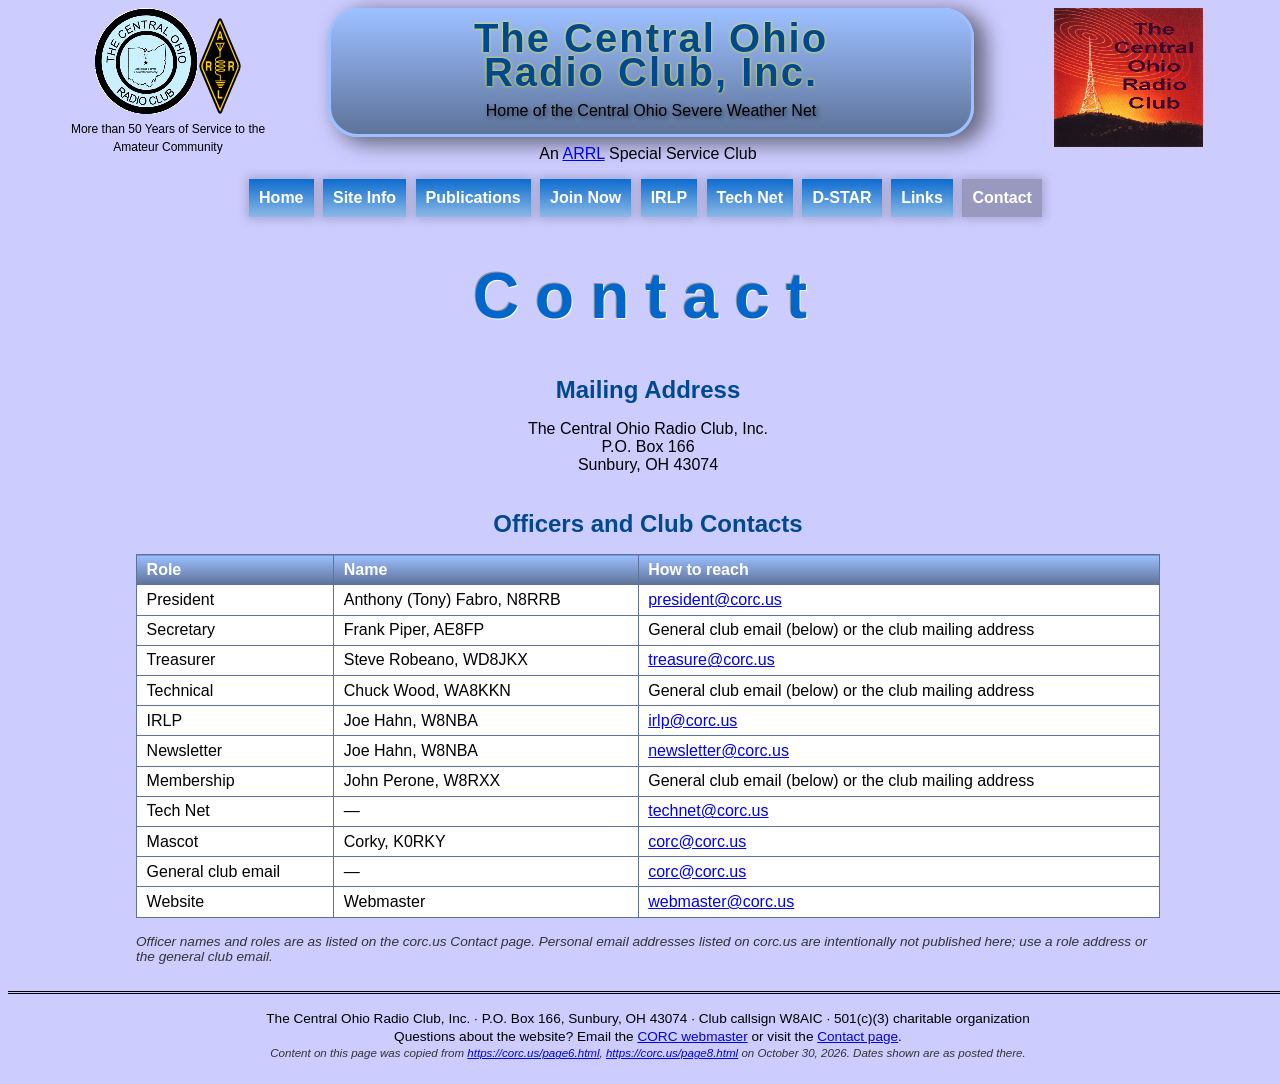
==== Contact.html @ 05551954 "Refresh nobleIndex demo with current corc.us content - Refresh nobleIndex.html with content from cor" ====
<!DOCTYPE html>
<html lang="en">
<head>
    <meta charset="utf-8" />
    <meta name="viewport" content="width=device-width, initial-scale=1" />
    <title>Contact - CORC - The Central Ohio Radio Club</title>
    <link rel="stylesheet" href="./styles/style.css" />
</head>
<body style="background: #ccccff; font-family: Arial, Helvetica, sans-serif; width: 100%;">
    <header>
        <div style="display: flex; justify-content: center; margin-bottom: 1em;">
            <div style="width: 25%;">
                <div style="text-align: center;">
                    <img src="./images/CORC-herald.png" alt="Central Ohio Radio Club seal" /><img src="./svg/ARRL_logo.svg" alt="ARRL logo" style="height: 98px;" /><br />
                    <span style="align-content: center; font-size: 0.75em; text-align: center;">
                        More than 50 Years of Service to the<br />Amateur Community
                    </span>
                </div>
            </div>
            <div style="width: 50%;">
                <div style="border: 3px solid #9cbfff; border-radius: 30px; background: linear-gradient(to bottom, #9cbfff, #5e7399); margin: auto; width: 100%; text-align: center; box-shadow: 10px 5px 20px 2px rgba(0, 0, 0, 0.5); ">
                    <h1 style="color: #00488f; text-shadow: 0 0 3px #FFFF00; font-size: 2.5em; font-weight: bold; letter-spacing: 2px; line-height: 85%; margin: .25em;">The Central Ohio<br />Radio Club, Inc.</h1>
                    <h2 style="color: #000; text-shadow: 2px 2px 4px rgba(0, 0, 0, 0.5); font-size: 1em; font-weight: normal;">Home of the Central Ohio Severe Weather Net</h2>
                </div>
                <div style="text-align: center; padding-top: 0.5em;">An <a href="https://www.arrl.org/" target="_blank" rel="noopener">ARRL</a> Special Service Club</div>
            </div>
            <div style="width: 25%; text-align: center;">
                <div>
                    <img src="./images/CORC-tower.png" alt="The Central Ohio Radio Club tower graphic" />
                </div>
            </div>
        </div>
        <nav aria-label="Main">
            <ul>
                <li><a href="./nobleIndex.html">Home</a></li>
                <li><a href="./SiteInfo.html">Site Info</a></li>
                <li><a href="./Publications.html">Publications</a></li>
                <li><a href="./Membership.html">Join Now</a></li>
                <li><a href="./IRLP.html">IRLP</a></li>
                <li><a href="./TechNet.html">Tech Net</a></li>
                <li><a href="./D-STAR.html">D-STAR</a></li>
                <li><a href="./Links.html">Links</a></li>
                <li><a href="./Contact.html" aria-current="page">Contact</a></li>
            </ul>
        </nav>
    </header>

    <main>
        <h1 class="inset-heading">Contact</h1>

        <h2 class="section-heading">Mailing Address</h2>
        <p style="text-align: center;">
            The Central Ohio Radio Club, Inc.<br />
            P.O. Box 166<br />
            Sunbury, OH 43074
        </p>

        <h2 class="section-heading">Officers and Club Contacts</h2>
        <table class="data-table">
            <thead><tr><th scope="col">Role</th><th scope="col">Name</th><th scope="col">How to reach</th></tr></thead>
            <tbody>
                <tr><td>President</td><td>Anthony (Tony) Fabro, N8RRB</td><td><a href="mailto:president@corc.us">president@corc.us</a></td></tr>
                <tr><td>Secretary</td><td>Frank Piper, AE8FP</td><td>General club email (below) or the club mailing address</td></tr>
                <tr><td>Treasurer</td><td>Steve Robeano, WD8JKX</td><td><a href="mailto:treasure@corc.us">treasure@corc.us</a></td></tr>
                <tr><td>Technical</td><td>Chuck Wood, WA8KKN</td><td>General club email (below) or the club mailing address</td></tr>
                <tr><td>IRLP</td><td>Joe Hahn, W8NBA</td><td><a href="mailto:irlp@corc.us">irlp@corc.us</a></td></tr>
                <tr><td>Newsletter</td><td>Joe Hahn, W8NBA</td><td><a href="mailto:newsletter@corc.us">newsletter@corc.us</a></td></tr>
                <tr><td>Membership</td><td>John Perone, W8RXX</td><td>General club email (below) or the club mailing address</td></tr>
                <tr><td>Tech Net</td><td>&mdash;</td><td><a href="mailto:technet@corc.us">technet@corc.us</a></td></tr>
                <tr><td>Mascot</td><td>Corky, K0RKY</td><td><a href="mailto:corc@corc.us">corc@corc.us</a></td></tr>
                <tr><td>General club email</td><td>&mdash;</td><td><a href="mailto:corc@corc.us">corc@corc.us</a></td></tr>
                <tr><td>Website</td><td>Webmaster</td><td><a href="mailto:webmaster@corc.us?subject=CORC%20Inquiry">webmaster@corc.us</a></td></tr>
            </tbody>
        </table>
        <p class="source-note">Officer names and roles are as listed on the corc.us Contact page. Personal email addresses listed on corc.us are intentionally not published here; use a role address or the general club email.</p>
    </main>

    <footer>
        <p>The Central Ohio Radio Club, Inc. &middot; P.O. Box 166, Sunbury, OH 43074 &middot; Club callsign W8AIC &middot; 501(c)(3) charitable organization</p>
        <p>Questions about the website? Email the <a href="mailto:webmaster@corc.us?subject=CORC%20Inquiry">CORC webmaster</a> or visit the <a href="./Contact.html">Contact page</a>.</p>
        <p class="source-note">Content on this page was copied from <a href="https://corc.us/page6.html">https://corc.us/page6.html</a>, <a href="https://corc.us/page8.html">https://corc.us/page8.html</a> on October 30, 2026. Dates shown are as posted there.</p>
    </footer>
</body>
</html>
---- styles/style.css ----
﻿body {
    
}

p .news {
 width: 100%;
}


content {
    
}

p {
    margin: 1em auto;
    padding: 0 10%;
}


.inset-heading {
    color: #0066cc;
    font-size: 4em;
    font-weight: bold;
    text-shadow: 1px 1px 0 #fff, -1px -1px 0 #999;
    text-align: center;
    letter-spacing: .25em;    
}

.noteGreen {
    color: #008000;
    font-style: italic;
    text-align: center;
}

.dashed-border {
    border: 5px double #000;
    padding: 20px;
    width: 75%;
    margin: 1em auto 0;
    text-align: center;
    background-color: #fff;
}

/* ---- Shared header/nav styles (moved from nobleIndex.html so every page matches) ---- */
nav {
    text-align: center;
}

    nav ul {
        list-style: none;
        margin: 0;
        padding: 0;
        display: inline-block;
        border-radius: 0 0 10px 10px;
    }

    nav li {
        display: inline-block;
        margin-right: 5px;
    }

    nav a {
        display: block;
        padding: 10px;
        text-decoration: none;
        background: linear-gradient(to bottom, #0d6ccf, #8cb9e7);
        box-shadow: 0 0 10px 2px rgba(0, 0, 0, 0.2);
        color: #fff;
        font-weight: bold;
    }

        nav a:hover,
        nav a[aria-current="page"] {
            background: rgba(0, 0, 0, 0.25);
            color: #fff;
        }

.red-text {
    color: #ff0000;
}

.left-corner {
    float: left;
}

.right-corner {
    float: right;
    font-style: italic;
}

.left-corner.flashing {
    animation: flashing 2s infinite;
}

@keyframes flashing {
    50% {
        visibility: hidden;
    }
}

.dashed-border::after {
    content: "";
    display: block;
    clear: both;
}

/* ---- Content blocks added for the content refresh ---- */
h2.section-heading {
    color: #00488f;
    text-align: center;
    margin: 1.5em 0 0.5em;
}

h3.sub-heading {
    color: #00488f;
    margin: 1em 10% 0.25em;
}

.content-list {
    margin: 0.5em auto;
    padding: 0 10% 0 calc(10% + 1.5em);
}

    .content-list li {
        margin: 0.25em 0;
    }

.data-table {
    border-collapse: collapse;
    margin: 1em auto;
    width: 80%;
    background-color: #fff;
}

    .data-table caption {
        font-weight: bold;
        color: #00488f;
        padding-bottom: 0.5em;
    }

    .data-table th,
    .data-table td {
        border: 1px solid #5e7399;
        padding: 0.35em 0.6em;
        text-align: left;
        vertical-align: top;
    }

    .data-table th {
        background: linear-gradient(to bottom, #9cbfff, #5e7399);
        color: #fff;
    }

.source-note {
    font-size: 0.85em;
    font-style: italic;
    color: #333;
}

.coming-soon {
    text-align: center;
    font-size: 1.25em;
    color: #00488f;
}

footer {
    margin-top: 2em;
    padding: 1em 10%;
    text-align: center;
    font-size: 0.85em;
    border-top: 3px double #000;
}

    footer p {
        padding: 0;
        margin: 0.25em auto;
    }
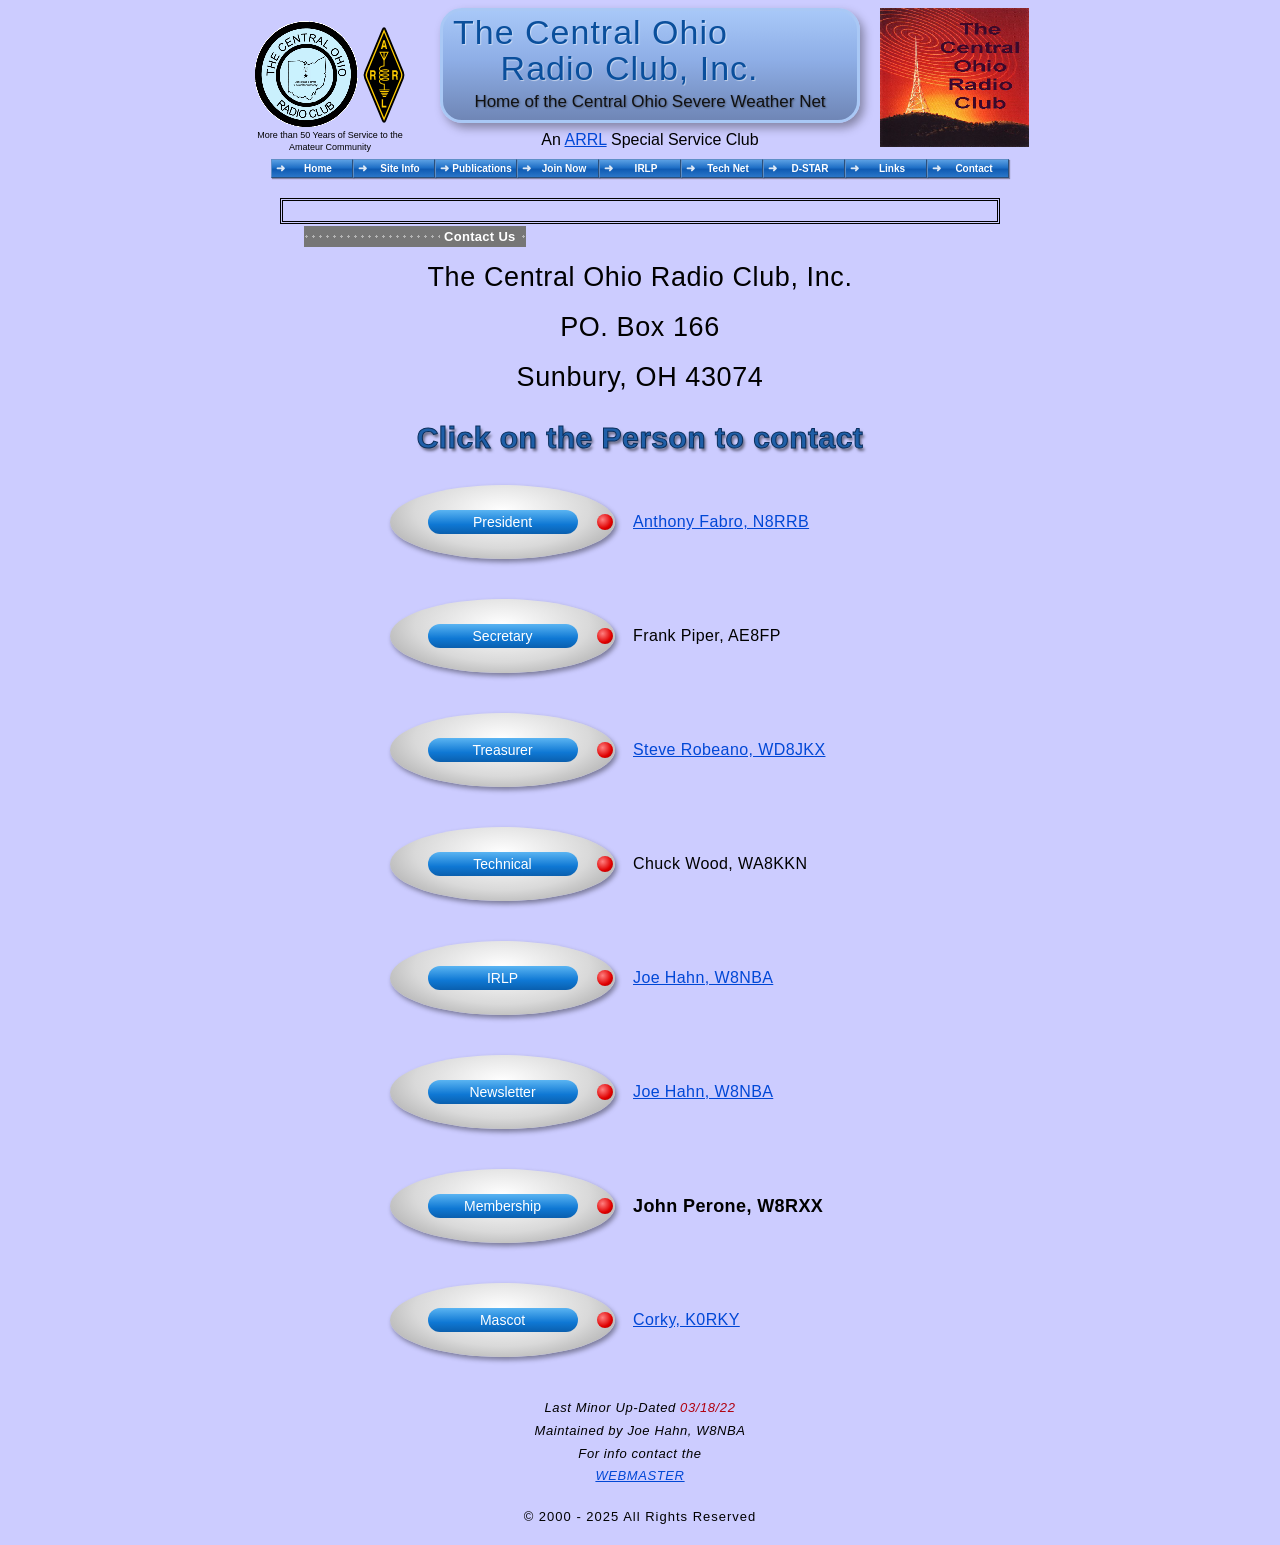
==== commit b036f195: "Match live corc.us layout and look, as accessible static HTML Rework nobleIndex.html and the nav pag" ====
--- a/Contact.html
+++ b/Contact.html
@@ -3,82 +3,70 @@
 <head>
     <meta charset="utf-8" />
     <meta name="viewport" content="width=device-width, initial-scale=1" />
-    <title>Contact - CORC - The Central Ohio Radio Club</title>
+    <title>CORC - The Central Ohio Radio Club - Contact</title>
+    <meta name="description" content="The Central Ohio Radio Club, Inc. (W8AIC), home of the Central Ohio Severe Weather Net." />
     <link rel="stylesheet" href="./styles/style.css" />
 </head>
-<body style="background: #ccccff; font-family: Arial, Helvetica, sans-serif; width: 100%;">
-    <header>
-        <div style="display: flex; justify-content: center; margin-bottom: 1em;">
-            <div style="width: 25%;">
-                <div style="text-align: center;">
-                    <img src="./images/CORC-herald.png" alt="Central Ohio Radio Club seal" /><img src="./svg/ARRL_logo.svg" alt="ARRL logo" style="height: 98px;" /><br />
-                    <span style="align-content: center; font-size: 0.75em; text-align: center;">
-                        More than 50 Years of Service to the<br />Amateur Community
-                    </span>
+<body>
+    <a class="skip-link" href="#main">Skip to content</a>
+    <div class="page">
+        <header class="site-header">
+            <div class="header-logos">
+                <div class="logo-row">
+                    <img class="seal" src="./images/CORC-herald.png" alt="The Central Ohio Radio Club seal" width="104" height="107" />
+                    <img class="arrl" src="./svg/ARRL_logo.svg" alt="ARRL diamond logo" width="44" height="98" />
                 </div>
+                <p class="tagline">More than 50 Years of Service to the<br />Amateur Community</p>
             </div>
-            <div style="width: 50%;">
-                <div style="border: 3px solid #9cbfff; border-radius: 30px; background: linear-gradient(to bottom, #9cbfff, #5e7399); margin: auto; width: 100%; text-align: center; box-shadow: 10px 5px 20px 2px rgba(0, 0, 0, 0.5); ">
-                    <h1 style="color: #00488f; text-shadow: 0 0 3px #FFFF00; font-size: 2.5em; font-weight: bold; letter-spacing: 2px; line-height: 85%; margin: .25em;">The Central Ohio<br />Radio Club, Inc.</h1>
-                    <h2 style="color: #000; text-shadow: 2px 2px 4px rgba(0, 0, 0, 0.5); font-size: 1em; font-weight: normal;">Home of the Central Ohio Severe Weather Net</h2>
+            <div class="header-title">
+                <div class="title-banner">
+                    <p class="site-name">The Central Ohio <span class="line2">Radio Club, Inc.</span></p>
+                    <p class="site-motto">Home of the Central Ohio Severe Weather Net</p>
                 </div>
-                <div style="text-align: center; padding-top: 0.5em;">An <a href="https://www.arrl.org/" target="_blank" rel="noopener">ARRL</a> Special Service Club</div>
+                <p class="arrl-club">An <a href="https://www.arrl.org/" target="_blank" rel="noopener">ARRL</a> Special Service Club</p>
             </div>
-            <div style="width: 25%; text-align: center;">
-                <div>
-                    <img src="./images/CORC-tower.png" alt="The Central Ohio Radio Club tower graphic" />
-                </div>
+            <div class="header-tower">
+                <img src="./images/CORC-tower.png" alt="Radio tower at sunset with the words The Central Ohio Radio Club" width="149" height="139" />
             </div>
-        </div>
-        <nav aria-label="Main">
+        </header>
+        <nav class="site-nav" aria-label="Main">
             <ul>
-                <li><a href="./nobleIndex.html">Home</a></li>
-                <li><a href="./SiteInfo.html">Site Info</a></li>
-                <li><a href="./Publications.html">Publications</a></li>
-                <li><a href="./Membership.html">Join Now</a></li>
-                <li><a href="./IRLP.html">IRLP</a></li>
-                <li><a href="./TechNet.html">Tech Net</a></li>
-                <li><a href="./D-STAR.html">D-STAR</a></li>
-                <li><a href="./Links.html">Links</a></li>
-                <li><a href="./Contact.html" aria-current="page">Contact</a></li>
+                <li><a href="./nobleIndex.html"><span>Home</span></a></li>
+                <li><a href="./SiteInfo.html"><span>Site Info</span></a></li>
+                <li><a href="./Publications.html"><span>Publications</span></a></li>
+                <li><a href="./Membership.html"><span>Join Now</span></a></li>
+                <li><a href="./IRLP.html"><span>IRLP</span></a></li>
+                <li><a href="./TechNet.html"><span>Tech Net</span></a></li>
+                <li><a href="./D-STAR.html"><span>D-STAR</span></a></li>
+                <li><a href="./Links.html"><span>Links</span></a></li>
+                <li><a href="./Contact.html" aria-current="page"><span>Contact</span></a></li>
             </ul>
         </nav>
-    </header>
 
-    <main>
-        <h1 class="inset-heading">Contact</h1>
+        <main id="main">
+            <div class="notice-box" aria-hidden="true"></div>
+            <h1 class="page-tab" style="margin-left: 54px;"><span>Contact Us</span></h1>
+            <address class="address" style="font-style: normal;">The Central Ohio Radio Club, Inc.<br />PO. Box 166<br />Sunbury, OH 43074</address>
+            <h2 class="contact-heading">Click on the Person to contact</h2>
+            <ul class="officers">
+                <li><span class="role-pill"><span>President</span></span> <span class="officer-name"><a href="mailto:president@corc.us?bcc=corc@corc.us">Anthony Fabro, N8RRB</a></span></li>
+                <li><span class="role-pill"><span>Secretary</span></span> <span class="officer-name">Frank Piper, AE8FP</span></li>
+                <li><span class="role-pill"><span>Treasurer</span></span> <span class="officer-name"><a href="mailto:treasure@corc.us?bcc=corc@corc.us">Steve Robeano, WD8JKX</a></span></li>
+                <li><span class="role-pill"><span>Technical</span></span> <span class="officer-name">Chuck Wood, WA8KKN</span></li>
+                <li><span class="role-pill"><span>IRLP</span></span> <span class="officer-name"><a href="mailto:corc@corc.us">Joe Hahn, W8NBA</a></span></li>
+                <li><span class="role-pill"><span>Newsletter</span></span> <span class="officer-name"><a href="mailto:newsletter@corc.us?bcc=corc@corc.us">Joe Hahn, W8NBA</a></span></li>
+                <li><span class="role-pill"><span>Membership</span></span> <span class="officer-name strong">John Perone, W8RXX</span></li>
+                <li><span class="role-pill"><span>Mascot</span></span> <span class="officer-name"><a href="mailto:corc@corc.us">Corky, K0RKY</a></span></li>
+            </ul>
+        </main>
 
-        <h2 class="section-heading">Mailing Address</h2>
-        <p style="text-align: center;">
-            The Central Ohio Radio Club, Inc.<br />
-            P.O. Box 166<br />
-            Sunbury, OH 43074
-        </p>
-
-        <h2 class="section-heading">Officers and Club Contacts</h2>
-        <table class="data-table">
-            <thead><tr><th scope="col">Role</th><th scope="col">Name</th><th scope="col">How to reach</th></tr></thead>
-            <tbody>
-                <tr><td>President</td><td>Anthony (Tony) Fabro, N8RRB</td><td><a href="mailto:president@corc.us">president@corc.us</a></td></tr>
-                <tr><td>Secretary</td><td>Frank Piper, AE8FP</td><td>General club email (below) or the club mailing address</td></tr>
-                <tr><td>Treasurer</td><td>Steve Robeano, WD8JKX</td><td><a href="mailto:treasure@corc.us">treasure@corc.us</a></td></tr>
-                <tr><td>Technical</td><td>Chuck Wood, WA8KKN</td><td>General club email (below) or the club mailing address</td></tr>
-                <tr><td>IRLP</td><td>Joe Hahn, W8NBA</td><td><a href="mailto:irlp@corc.us">irlp@corc.us</a></td></tr>
-                <tr><td>Newsletter</td><td>Joe Hahn, W8NBA</td><td><a href="mailto:newsletter@corc.us">newsletter@corc.us</a></td></tr>
-                <tr><td>Membership</td><td>John Perone, W8RXX</td><td>General club email (below) or the club mailing address</td></tr>
-                <tr><td>Tech Net</td><td>&mdash;</td><td><a href="mailto:technet@corc.us">technet@corc.us</a></td></tr>
-                <tr><td>Mascot</td><td>Corky, K0RKY</td><td><a href="mailto:corc@corc.us">corc@corc.us</a></td></tr>
-                <tr><td>General club email</td><td>&mdash;</td><td><a href="mailto:corc@corc.us">corc@corc.us</a></td></tr>
-                <tr><td>Website</td><td>Webmaster</td><td><a href="mailto:webmaster@corc.us?subject=CORC%20Inquiry">webmaster@corc.us</a></td></tr>
-            </tbody>
-        </table>
-        <p class="source-note">Officer names and roles are as listed on the corc.us Contact page. Personal email addresses listed on corc.us are intentionally not published here; use a role address or the general club email.</p>
-    </main>
-
-    <footer>
-        <p>The Central Ohio Radio Club, Inc. &middot; P.O. Box 166, Sunbury, OH 43074 &middot; Club callsign W8AIC &middot; 501(c)(3) charitable organization</p>
-        <p>Questions about the website? Email the <a href="mailto:webmaster@corc.us?subject=CORC%20Inquiry">CORC webmaster</a> or visit the <a href="./Contact.html">Contact page</a>.</p>
-        <p class="source-note">Content on this page was copied from <a href="https://corc.us/page6.html">https://corc.us/page6.html</a>, <a href="https://corc.us/page8.html">https://corc.us/page8.html</a> on October 30, 2026. Dates shown are as posted there.</p>
-    </footer>
+        <footer class="site-footer">
+            <p>Last Minor Up-Dated <span class="date">03/18/22</span></p>
+            <p>Maintained by Joe Hahn, W8NBA</p>
+            <p>For info contact the</p>
+            <p><a href="mailto:webmaster@corc.us?subject=CORC%20Inquiry">WEBMASTER</a></p>
+            <p class="copyright">&copy; 2000 - 2025 All Rights Reserved</p>
+        </footer>
+    </div>
 </body>
 </html>
--- a/styles/style.css
+++ b/styles/style.css
@@ -1,177 +1,458 @@
-﻿body {
-    
-}
-
-p .news {
- width: 100%;
-}
-
-
-content {
-    
-}
-
-p {
-    margin: 1em auto;
-    padding: 0 10%;
-}
-
-
-.inset-heading {
-    color: #0066cc;
-    font-size: 4em;
-    font-weight: bold;
-    text-shadow: 1px 1px 0 #fff, -1px -1px 0 #999;
-    text-align: center;
-    letter-spacing: .25em;    
-}
-
-.noteGreen {
-    color: #008000;
+/* CORC site styles: static, document-order HTML styled to match the look of the legacy corc.us site. */
+
+:root {
+    --page-width: 800px;
+    --lavender: #ccccff;      /* outer background and subpage background */
+    --home-blue: #badaff;     /* home page panel background */
+    --title-blue: #0a4f9c;
+    --link: #0047d6;
+    --red: #b00000;
+}
+
+* { box-sizing: border-box; }
+
+body {
+    margin: 0;
+    background: var(--lavender);
+    color: #000;
+    font-family: Arial, Helvetica, sans-serif;
+}
+
+a:link { color: var(--link); }
+a:visited { color: #006b6b; }
+a:hover, a:focus { color: var(--link); text-decoration-thickness: 2px; }
+a:focus-visible { outline: 2px solid #000; outline-offset: 2px; }
+
+.sr-only {
+    position: absolute; width: 1px; height: 1px; padding: 0; margin: -1px;
+    overflow: hidden; clip: rect(0, 0, 0, 0); white-space: nowrap; border: 0;
+}
+
+.skip-link { position: absolute; left: -999px; top: 0; background: #fff; padding: 0.5em; z-index: 10; }
+.skip-link:focus { left: 0.5em; }
+
+.page {
+    max-width: var(--page-width);
+    margin: 0 auto;
+    padding: 0 0 1em;
+    background: var(--lavender);
+}
+
+.page.home { background: var(--home-blue); }
+
+/* ---------- Header ---------- */
+.site-header {
+    display: grid;
+    grid-template-columns: 180px 1fr 160px;
+    align-items: start;
+    padding-top: 2px;
+}
+
+.header-logos { text-align: center; padding-top: 19px; }
+.header-logos .logo-row { display: flex; justify-content: center; align-items: center; gap: 4px; }
+.header-logos .seal { width: 104px; height: 107px; }
+.header-logos .arrl { width: 44px; height: 98px; }
+.header-logos .tagline { font-family: Tahoma, Verdana, Arial, sans-serif; font-size: 9px; line-height: 1.3; margin: 2px 0 0; }
+
+.header-title { text-align: center; padding: 0 6px; }
+
+.title-banner {
+    margin: 6px auto 0;
+    max-width: 420px;
+    border: 3px solid #a9c8f5;
+    border-radius: 22px;
+    background: linear-gradient(to bottom, #a8c8f8 0%, #8eaee6 45%, #6f86b6 100%);
+    box-shadow: 4px 5px 10px rgba(0, 0, 0, 0.35);
+    padding: 4px 10px 8px;
+    text-align: left;
+}
+
+.title-banner .site-name {
+    margin: 0;
+    color: var(--title-blue);
+    font-family: Arial, Helvetica, sans-serif;
+    font-weight: normal;
+    font-size: 34px;
+    line-height: 1.05;
+    letter-spacing: 1px;
+    text-shadow: 1px 1px 1px rgba(255, 255, 255, 0.5);
+}
+
+.title-banner .site-name .line2 { display: block; padding-left: 1.4em; }
+
+.title-banner .site-motto {
+    margin: 6px 0 0;
+    font-family: "Arial Narrow", Arial, sans-serif;
+    font-stretch: condensed;
+    font-weight: normal;
+    font-size: 17px;
+    color: #111;
+    text-align: center;
+    text-shadow: 1px 1px 2px rgba(0, 0, 0, 0.35);
+}
+
+.arrl-club { font-family: Verdana, Arial, sans-serif; font-size: 16px; margin: 8px 0 0; }
+
+.header-tower { text-align: right; padding: 6px 30px 0 0; }
+.header-tower img { width: 149px; height: 139px; }
+
+/* ---------- Nav (looks like the legacy image buttons, but real text links) ---------- */
+.site-nav ul {
+    list-style: none;
+    margin: 6px 0 0;
+    padding: 0 28px;
+    display: flex;
+    flex-wrap: wrap;
+    justify-content: center;
+}
+
+.site-nav li { margin: 0; }
+
+.site-nav a {
+    display: flex;
+    align-items: center;
+    width: 82px;
+    height: 19px;
+    padding: 0 4px 0 0;
+    color: #fff;
+    text-decoration: none;
+    font: bold 10px Tahoma, Verdana, Arial, sans-serif;
+    background: linear-gradient(to bottom, #5a9fe3 0%, #1f6fc6 45%, #0f5bb3 55%, #2a76c9 100%);
+    border: 1px solid #5f8fc7;
+    border-right-color: #2b4f7a;
+    border-bottom-color: #2b4f7a;
+    box-shadow: 1px 1px 1px rgba(0, 0, 0, 0.35);
+}
+
+.site-nav a::before {
+    content: "\279C";
+    display: inline-block;
+    width: 16px;
+    text-align: center;
+    color: #dfe9f5;
+    font-size: 11px;
+}
+
+.site-nav a span { flex: 1; text-align: center; }
+.site-nav a:hover, .site-nav a:focus { background: linear-gradient(to bottom, #1468c8, #0b4f9e); }
+
+/* ---------- Common content blocks ---------- */
+main { padding: 0 10px; }
+
+.notice-box {
+    border: 3px double #000;
+    background: transparent;
+    margin: 20px 30px 0;
+    padding: 3px 8px;
+    text-align: center;
+    font-family: Verdana, Arial, sans-serif;
+    font-size: 13px;
+    min-height: 26px;
+}
+
+.notice-box.red { color: #b00000; font-family: Tahoma, Verdana, Arial, sans-serif; font-size: 16px; }
+
+.page-tab {
+    display: inline-block;
+    margin: 2px 0 0 77px;
+    padding: 3px 6px 3px 136px;
+    background-color: #767676;
+    background-image: radial-gradient(circle, #b5b5b5 1px, transparent 1.4px);
+    background-size: 7px 7px;
+    background-repeat: repeat-x;
+    background-position: 6px center;
+    color: #fff;
+    font: bold 13px Arial, Helvetica, sans-serif;
+    letter-spacing: 0.3px;
+}
+
+.page-tab span { background: #767676; padding: 0 4px; }
+
+.site-footer {
+    text-align: center;
+    margin-top: 40px;
+    font-family: Arial, Helvetica, sans-serif;
     font-style: italic;
-    text-align: center;
-}
-
-.dashed-border {
-    border: 5px double #000;
-    padding: 20px;
-    width: 75%;
-    margin: 1em auto 0;
-    text-align: center;
-    background-color: #fff;
-}
-
-/* ---- Shared header/nav styles (moved from nobleIndex.html so every page matches) ---- */
-nav {
-    text-align: center;
-}
-
-    nav ul {
-        list-style: none;
-        margin: 0;
-        padding: 0;
-        display: inline-block;
-        border-radius: 0 0 10px 10px;
-    }
-
-    nav li {
-        display: inline-block;
-        margin-right: 5px;
-    }
-
-    nav a {
-        display: block;
-        padding: 10px;
-        text-decoration: none;
-        background: linear-gradient(to bottom, #0d6ccf, #8cb9e7);
-        box-shadow: 0 0 10px 2px rgba(0, 0, 0, 0.2);
-        color: #fff;
-        font-weight: bold;
-    }
-
-        nav a:hover,
-        nav a[aria-current="page"] {
-            background: rgba(0, 0, 0, 0.25);
-            color: #fff;
-        }
-
-.red-text {
-    color: #ff0000;
-}
-
-.left-corner {
-    float: left;
-}
-
-.right-corner {
-    float: right;
+    font-size: 13px;
+    letter-spacing: 0.6px;
+    line-height: 1.75;
+}
+
+.site-footer p { margin: 0; }
+.site-footer .date { color: #b0000f; }
+.site-footer .copyright { font-style: normal; font-size: 13px; letter-spacing: 1px; margin-top: 18px; }
+
+/* ---------- Home page ---------- */
+.announcement {
+    position: relative;
+    margin: 0 7px 0 7px;
+    background: #ebebeb;
+    border: 3px double #000;
+    min-height: 181px;
+    padding: 18px 10px 30px;
+    font-family: Verdana, Arial, sans-serif;
+    font-size: 16px;
+    text-align: center;
+    display: flex;
+    flex-direction: column;
+}
+
+.announcement p { margin: 0; }
+.announcement .flags { margin-top: auto; display: flex; justify-content: space-between; align-items: flex-end; }
+.announcement .new-info { color: #d00000; font-family: Tahoma, Verdana, sans-serif; font-size: 16px; letter-spacing: 0.5px; }
+.announcement .updated { color: #c4002a; font-family: Tahoma, Verdana, sans-serif; font-style: italic; font-size: 13px; }
+
+.welcome {
+    margin: -6px 0 0;
+    text-align: center;
+    font-family: "Arial Black", "Arial Bold", Arial, sans-serif;
+    font-weight: 900;
+    font-size: 68px;
+    line-height: 1.1;
+    letter-spacing: 5px;
+    color: #1d6fd2;
+    -webkit-text-stroke: 1.5px #0d3d78;
+    text-shadow: 3px 4px 3px rgba(0, 0, 0, 0.55);
+    transform: scaleX(1.25);
+}
+
+.green-note {
+    margin: 4px 0 14px;
+    text-align: center;
+    color: #006400;
+    font-family: "Times New Roman", Times, serif;
     font-style: italic;
-}
-
-.left-corner.flashing {
-    animation: flashing 2s infinite;
-}
-
-@keyframes flashing {
-    50% {
-        visibility: hidden;
-    }
-}
-
-.dashed-border::after {
+    font-size: 15px;
+    letter-spacing: 0.5px;
+}
+
+.home-text { font-family: Arial, Helvetica, sans-serif; text-align: justify; }
+.home-text p { margin: 0 0 32px; font-size: 15.5px; line-height: 1.23; }
+.home-text p.intro { margin-bottom: 12px; font-size: 15px; }
+.home-text .u { text-decoration: underline; }
+.home-text p.tight { margin-bottom: 6px; }
+
+.button-line { display: flex; align-items: center; gap: 0; margin: 0 0 6px; font-size: 15.5px; }
+.button-line .label { flex: 0 0 auto; }
+.button-line.date .label { width: 432px; }
+.button-line.map .label { width: 295px; }
+
+.pill-button {
+    display: inline-flex;
+    align-items: center;
+    justify-content: center;
+    gap: 14px;
+    width: 110px;
+    height: 38px;
+    border-radius: 19px;
+    background: linear-gradient(to bottom, #3aa0ea 0%, #0b6fcf 55%, #075aa8 100%);
+    box-shadow: 2px 3px 4px rgba(0, 0, 0, 0.45), inset 0 1px 2px rgba(255, 255, 255, 0.6);
+    color: #fff !important;
+    text-decoration: none;
+    font-size: 17px;
+}
+
+.pill-button::after {
     content: "";
+    width: 7px;
+    height: 7px;
+    border-radius: 50%;
+    background: #e8eef6;
+    border: 1px solid #555;
+}
+
+.centered { text-align: center; }
+.verdana { font-family: Verdana, Arial, sans-serif; font-size: 16px; line-height: 1.13; }
+.red { color: #b00000; }
+.big-red { color: #e00000; font-family: Verdana, Arial, sans-serif; font-size: 32px; font-weight: normal; margin: 4px 0 6px; line-height: 1.19; }
+
+.ve-heading { color: #e00000; font-family: Tahoma, Verdana, Arial, sans-serif; font-weight: normal; font-size: 32px; letter-spacing: 1.5px; line-height: 1.37; margin: 46px 0 34px; }
+.ve-heading span { display: block; }
+.tahoma-18 { font-family: Tahoma, Verdana, Arial, sans-serif; font-size: 24px; letter-spacing: 1.5px; line-height: 1.08; }
+.ve-dates { list-style: none; padding: 0; margin: 40px 0 26px; font-family: Tahoma, Verdana, Arial, sans-serif; font-size: 24px; line-height: 1.21; }
+.tahoma-14 { font-family: Tahoma, Verdana, Arial, sans-serif; font-size: 19px; letter-spacing: 1.5px; line-height: 1.21; }
+.tahoma-12 { font-family: Tahoma, Verdana, Arial, sans-serif; font-size: 16px; line-height: 1.19; }
+.dark { color: #222; }
+.ve-underline { font-weight: bold; text-decoration: underline; color: #222; }
+
+.hamfest { text-align: center; font-family: Arial, Helvetica, sans-serif; font-size: 19px; margin-top: 40px; }
+.hamfest h2 { color: #e00000; font-size: 27px; margin: 0 0 6px; }
+.hamfest p { margin: 3px 0 9px; line-height: 1.21; }
+.hamfest .b { font-weight: bold; }
+
+/* ---------- Subpages ---------- */
+.lead-text { font-family: Arial, Helvetica, sans-serif; font-size: 16px; letter-spacing: 0.6px; }
+.justify { text-align: justify; }
+
+/* Site Info */
+.sites-box { border: 1px solid #000; margin: 30px 106px 0; padding: 4px 10px 6px; text-align: center; font-family: "Trebuchet MS", Arial, sans-serif; }
+.sites-box h2 { font-weight: normal; font-size: 27px; margin: 0 0 4px; }
+.sites-box p { margin: 4px 0; font-size: 16px; }
+.sites-box .tiny { font-size: 9px; }
+.sites-box .note { font-size: 13px; line-height: 1.4; }
+.table-title { text-align: center; font-family: "Trebuchet MS", Arial, sans-serif; font-weight: normal; font-size: 21px; margin: 34px 0 10px; }
+.site-table { width: 727px; max-width: 100%; margin: 0 auto; border-collapse: collapse; font-size: 15px; color: #222; }
+.site-table th { font-weight: bold; padding: 4px 6px 14px; text-align: center; }
+.site-table td, .site-table tbody th { text-align: center; padding: 1px 6px; font-weight: normal; border-right: 1px solid #d8d8f8; }
+.site-table tbody th { text-align: center; vertical-align: top; }
+.site-table tr.group-start td, .site-table tr.group-start th { padding-top: 16px; border-top: 1px solid #d8d8f8; }
+.site-table tfoot td { text-align: left; padding: 40px 0 0 50px; font-size: 12px; border: 0; }
+.stamp { margin: 14px 0 0 54px; font-size: 13px; }
+
+/* Publications */
+.pubs-intro { margin: 18px 0 0 71px; font-family: Arial, Helvetica, sans-serif; }
+.pubs-intro p { margin: 0 0 8px; font-size: 16px; }
+.pubs-intro p.lead { letter-spacing: 0.6px; margin: 0 0 6px 6px; }
+.newsletter-grid {
+    list-style: none;
+    margin: 120px auto 0;
+    padding: 0;
+    width: 710px;
+    max-width: 100%;
+    display: grid;
+    grid-template-columns: repeat(3, 1fr);
+    row-gap: 12px;
+    justify-items: center;
+}
+.newsletter-grid li { width: 134px; height: 37px; }
+.nl-button {
+    display: flex;
+    align-items: center;
+    justify-content: center;
+    width: 134px;
+    height: 37px;
+    border-radius: 3px;
+    background: linear-gradient(135deg, #8fc6f3 0%, #2b86d8 40%, #0a5cb8 100%);
+    box-shadow: 1px 1px 2px rgba(0, 0, 0, 0.4);
+    text-decoration: none;
+}
+.nl-button span {
     display: block;
-    clear: both;
-}
-
-/* ---- Content blocks added for the content refresh ---- */
-h2.section-heading {
-    color: #00488f;
-    text-align: center;
-    margin: 1.5em 0 0.5em;
-}
-
-h3.sub-heading {
-    color: #00488f;
-    margin: 1em 10% 0.25em;
-}
-
-.content-list {
-    margin: 0.5em auto;
-    padding: 0 10% 0 calc(10% + 1.5em);
-}
-
-    .content-list li {
-        margin: 0.25em 0;
-    }
-
-.data-table {
-    border-collapse: collapse;
-    margin: 1em auto;
-    width: 80%;
-    background-color: #fff;
-}
-
-    .data-table caption {
-        font-weight: bold;
-        color: #00488f;
-        padding-bottom: 0.5em;
-    }
-
-    .data-table th,
-    .data-table td {
-        border: 1px solid #5e7399;
-        padding: 0.35em 0.6em;
-        text-align: left;
-        vertical-align: top;
-    }
-
-    .data-table th {
-        background: linear-gradient(to bottom, #9cbfff, #5e7399);
-        color: #fff;
-    }
-
-.source-note {
-    font-size: 0.85em;
-    font-style: italic;
-    color: #333;
-}
-
-.coming-soon {
-    text-align: center;
-    font-size: 1.25em;
-    color: #00488f;
-}
-
-footer {
-    margin-top: 2em;
-    padding: 1em 10%;
-    text-align: center;
-    font-size: 0.85em;
-    border-top: 3px double #000;
-}
-
-    footer p {
-        padding: 0;
-        margin: 0.25em auto;
-    }
+    width: 106px;
+    padding: 1px 0;
+    background: linear-gradient(to bottom, #e9e9e9, #c9c9c9);
+    border: 1px solid #444;
+    color: #000;
+    font: 14px Arial, Helvetica, sans-serif;
+    letter-spacing: 0.5px;
+    text-align: center;
+}
+a.nl-button:hover span, a.nl-button:focus span { background: #fff; }
+.pubs-note { margin: 40px 80px 0 77px; font-size: 16px; letter-spacing: 0.6px; text-align: justify; }
+
+/* Join Now */
+.join-layout { display: grid; grid-template-columns: 393px 326px; gap: 19px; margin: 12px 0 0 29px; }
+.join-layout .col p { margin: 0 0 33px; font-size: 16px; letter-spacing: 0.6px; line-height: 1.19; text-align: justify; }
+.join-art { display: flex; flex-direction: column; align-items: center; }
+.join-art .slab { width: 310px; height: 218px; background: #6e6e8a; }
+.join-art .slab.bottom { height: 188px; margin-top: 12px; }
+.join-art .words { font: 900 94px/0.95 "Arial Black", Arial, sans-serif; text-align: center; margin: 8px 0 0; letter-spacing: -2px; }
+.join-art .join { color: #c0c0c0; }
+.join-art .now { color: #000; }
+
+/* IRLP */
+.irlp-title { margin: 18px 0 30px; text-align: center; font-family: "Times New Roman", Times, serif; font-weight: bold; font-size: 31px; color: #1d24b8; text-shadow: 2px 3px 3px rgba(0, 0, 0, 0.55); }
+.trebuchet p { font-family: "Trebuchet MS", Arial, sans-serif; font-size: 21px; line-height: 1.29; text-align: justify; margin: 0 46px 40px; }
+.trebuchet p.sig { text-align: center; margin: 0 0 8px; }
+
+/* Tech Net */
+.technet-box { border: 3px solid #000; margin: 14px 49px 0; padding: 12px 10px 20px; font-family: Tahoma, Verdana, Arial, sans-serif; }
+.technet-box .schedule { color: #e00000; text-align: center; font-size: 27px; line-height: 1.22; margin: 0; font-weight: normal; }
+.technet-box .schedule .updated { color: #000; font-size: 13px; margin-left: 8px; }
+.technet-box p { margin: 0 0 12px; }
+.technet-box .t11 { font-size: 15px; letter-spacing: 0.5px; text-align: justify; }
+.technet-box .t12 { font-size: 16px; }
+.technet-box .red18 { color: #e00000; font-size: 24px; text-align: center; }
+.technet-box h3 { font-weight: normal; font-size: 24px; text-align: center; margin: 46px 0 32px; }
+.talks { border-collapse: collapse; font-size: 16px; margin: 0 0 40px; }
+.talks td { padding: 0 14px 0 0; }
+.older { list-style: none; padding: 0; margin: 0; font-size: 16px; }
+.older li { margin: 0 0 13px; }
+.older .spaced { letter-spacing: 1.5px; }
+
+/* D-STAR */
+.dstar h2 { font-family: Tahoma, Verdana, Arial, sans-serif; font-size: 19px; text-align: center; margin: 10px 0 8px; }
+.dstar p { font-family: Tahoma, Verdana, Arial, sans-serif; font-size: 16px; letter-spacing: 0.5px; line-height: 1.19; text-align: justify; margin: 0 62px 38px 41px; }
+.dstar p.close { margin-bottom: 9px; }
+.dstar p.sign { text-align: right; }
+
+/* Links */
+.links-head { display: flex; align-items: flex-start; margin-top: 2px; }
+.links-head .page-tab { margin-left: 54px; flex: 0 0 auto; }
+.links-head .instruction { margin: 14px 0 0 30px; font-size: 16px; letter-spacing: 0.6px; width: 365px; }
+.links-head .updated { margin: 20px 0 0 14px; font-family: Tahoma, Verdana, sans-serif; font-size: 12px; }
+.logo-links { list-style: none; margin: 94px 0 0 68px; padding: 0; }
+.logo-links li { display: flex; align-items: center; gap: 16px; margin-bottom: 16px; font-size: 16px; letter-spacing: 0.4px; }
+.logo-links img { width: 62px; height: auto; }
+.url-list { list-style: none; margin: 110px 34px 0 55px; padding: 0; font-size: 16px; }
+.url-list li { margin: 0 0 7px; }
+.sdr { margin: 30px 34px 0 55px; font-family: Tahoma, Verdana, Arial, sans-serif; font-size: 12px; text-align: justify; }
+.sdr p { margin: 0 0 12px; }
+.suggestions { margin: 40px 34px 0 55px; font-size: 16px; }
+.suggestions p { margin: 0 0 7px; }
+.links-footer-note { margin: 120px 98px 0 96px; font-family: Verdana, Arial, sans-serif; font-size: 16px; text-align: justify; line-height: 1.4; }
+
+/* Contact */
+.address { text-align: center; font-size: 27px; letter-spacing: 0.6px; line-height: 1.85; margin: 6px 0 0; }
+.contact-heading {
+    text-align: center;
+    margin: 18px 0 30px;
+    font: 900 30px "Arial Black", Arial, sans-serif;
+    color: #1f5fa8;
+    -webkit-text-stroke: 1px #0b2f5c;
+    text-shadow: 2px 3px 3px rgba(0, 0, 0, 0.5);
+    letter-spacing: 0.5px;
+}
+.officers { list-style: none; margin: 0; padding: 0 0 0 140px; }
+.officers li { display: flex; align-items: center; gap: 18px; margin-bottom: 40px; }
+.role-pill {
+    position: relative;
+    flex: 0 0 auto;
+    width: 225px;
+    height: 74px;
+    border-radius: 50%;
+    background: radial-gradient(ellipse at 50% 35%, #ffffff 0%, #d9d9d9 55%, #9a9a9a 100%);
+    box-shadow: 2px 3px 5px rgba(0, 0, 0, 0.4);
+    display: flex;
+    align-items: center;
+    justify-content: center;
+}
+.role-pill span {
+    width: 150px;
+    padding: 4px 0;
+    border-radius: 12px;
+    background: linear-gradient(to bottom, #5ab4f2, #0f78d4 60%, #0a5fae);
+    color: #fff;
+    font: 14px Arial, Helvetica, sans-serif;
+    text-align: center;
+}
+.role-pill::after {
+    content: "";
+    position: absolute;
+    right: 2px;
+    top: 50%;
+    width: 16px;
+    height: 16px;
+    margin-top: -8px;
+    border-radius: 50%;
+    background: radial-gradient(circle at 35% 35%, #ff8080, #e00000 60%, #900);
+}
+.officer-name { font: 16px "Arial Black", Arial, sans-serif; letter-spacing: 0.4px; }
+.officer-name.strong { font-weight: 900; font-size: 18px; }
+
+/* ---------- Small screens ---------- */
+@media (max-width: 780px) {
+    .site-header { grid-template-columns: 1fr; text-align: center; }
+    .header-tower { text-align: center; padding: 6px 0 0; }
+    .page-tab, .links-head .page-tab { margin-left: 10px; }
+    .links-head { flex-wrap: wrap; }
+    .join-layout { grid-template-columns: 1fr; margin-left: 0; }
+    .officers { padding-left: 0; }
+    .officers li { flex-direction: column; }
+    .sites-box, .technet-box, .notice-box { margin-left: 4px; margin-right: 4px; }
+    .button-line { flex-wrap: wrap; }
+    .button-line .label { width: auto !important; margin-right: 1em; }
+    .welcome { transform: none; font-size: 48px; }
+    .newsletter-grid { width: 100%; grid-template-columns: repeat(auto-fill, 140px); justify-content: center; }
+    .trebuchet p, .dstar p, .pubs-note, .links-footer-note, .url-list, .sdr, .suggestions, .logo-links, .pubs-intro { margin-left: 8px; margin-right: 8px; }
+}
